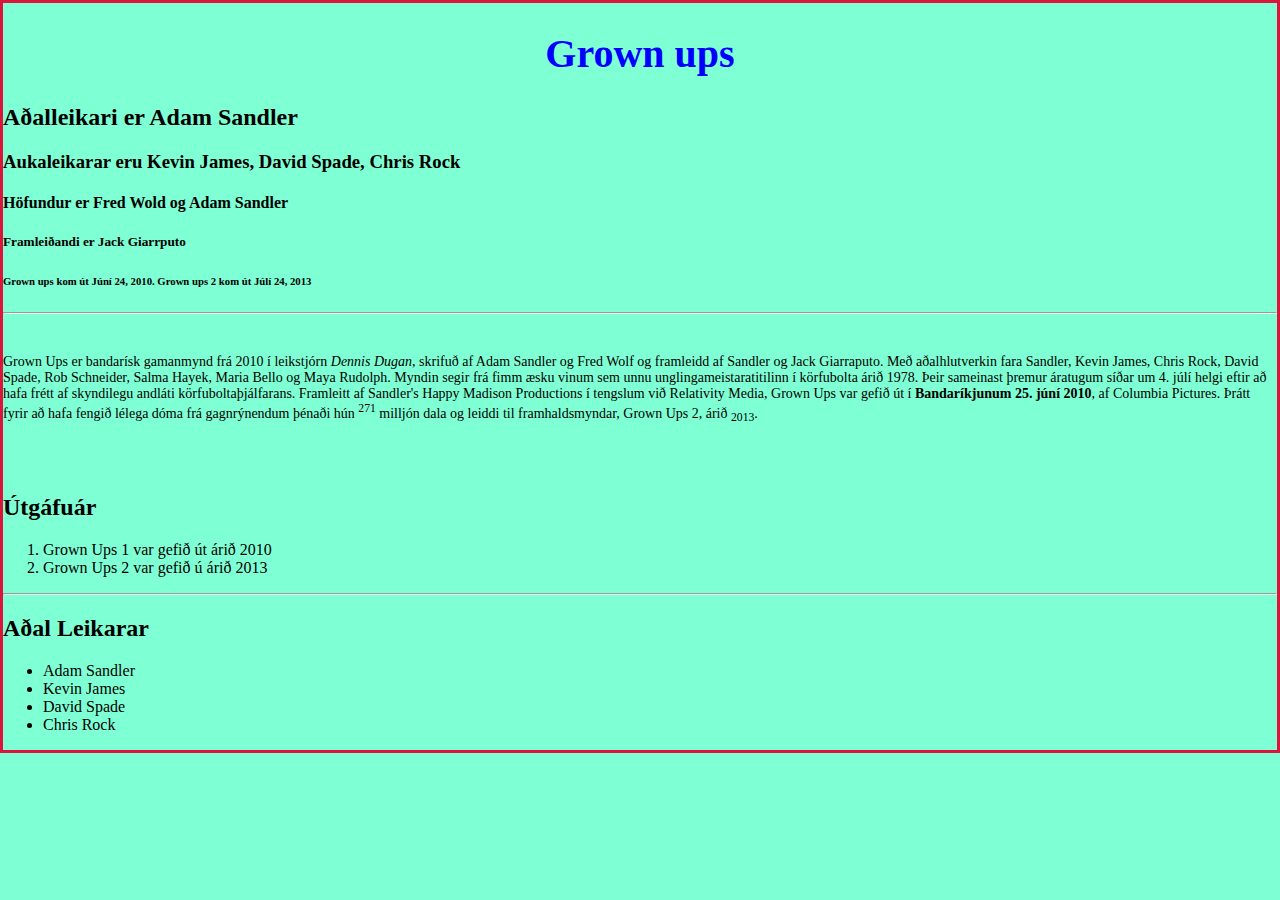
==== index.html @ 042bd302 "breytti nafni ú Grown ups í Grown ups upplýsingar" ====
<!DOCTYPE html>
<html lang="en">
<head>
    <meta charset="UTF-8">
    <meta http-equiv="X-UA-Compatible" content="IE=edge">
    <meta name="viewport" content="width=device-width, initial-scale=1.0">
    <link rel="stylesheet" href="still.css">
    <title>Grown Ups Upplýsingar</title>
</head>
<body>
  <center><h1>Grown ups</h1></center>
  <h2>Aðalleikari er Adam Sandler</h2>
  <h3>Aukaleikarar eru Kevin James, David Spade, Chris Rock</h3>
  <h4>Höfundur er Fred Wold og Adam Sandler</h4>
  <h5>Framleiðandi er Jack Giarrputo</h5>
  <h6>Grown ups kom út Júní 24, 2010. Grown ups 2 kom út Júlí 24, 2013</h6>
<hr>
<br>
<p>Grown Ups er bandarísk gamanmynd frá 2010 í leikstjórn <em>Dennis Dugan</em>, skrifuð af Adam Sandler og Fred Wolf og framleidd af Sandler og Jack Giarraputo. Með aðalhlutverkin fara Sandler, Kevin James, Chris Rock, David Spade, Rob Schneider, Salma Hayek, Maria Bello og Maya Rudolph. Myndin segir frá fimm æsku vinum sem unnu unglingameistaratitilinn í körfubolta árið 1978. Þeir sameinast þremur áratugum síðar um 4. júlí helgi eftir að hafa frétt af skyndilegu andláti körfuboltaþjálfarans.

Framleitt af Sandler's Happy Madison Productions í tengslum við Relativity Media, Grown Ups var gefið út í <strong>Bandaríkjunum 25. júní 2010</strong>, af Columbia Pictures. Þrátt fyrir að hafa fengið lélega dóma frá gagnrýnendum þénaði hún <sup>271</sup> milljón dala og leiddi til framhaldsmyndar, Grown Ups 2, árið <sub>2013</sub>.</p>
<br>
<br>
<h2>Útgáfuár</h2>
<ol>
  <li>Grown Ups 1 var gefið út árið 2010</li>
  <li>Grown Ups 2 var gefið ú árið 2013</li>
</ol>
<hr>
<h2>Aðal Leikarar</h2>
<ul>
  <li>Adam Sandler</li>
  <li>Kevin James</li>
  <li>David Spade</li>
  <li>Chris Rock</li>
</ul>
</body>
</html>
---- still.css ----
body {
    background-color: aquamarine;
}
body {
    max-width: 80 em;
    margin: 0 auto;
}
h1 {
    color: blue;
    text-align: center;
    font-size: 40px;
}

p {
    font-family: serif;
    font-size: 14px;
}
body {
    border-style: solid;
    border-color: crimson;
}
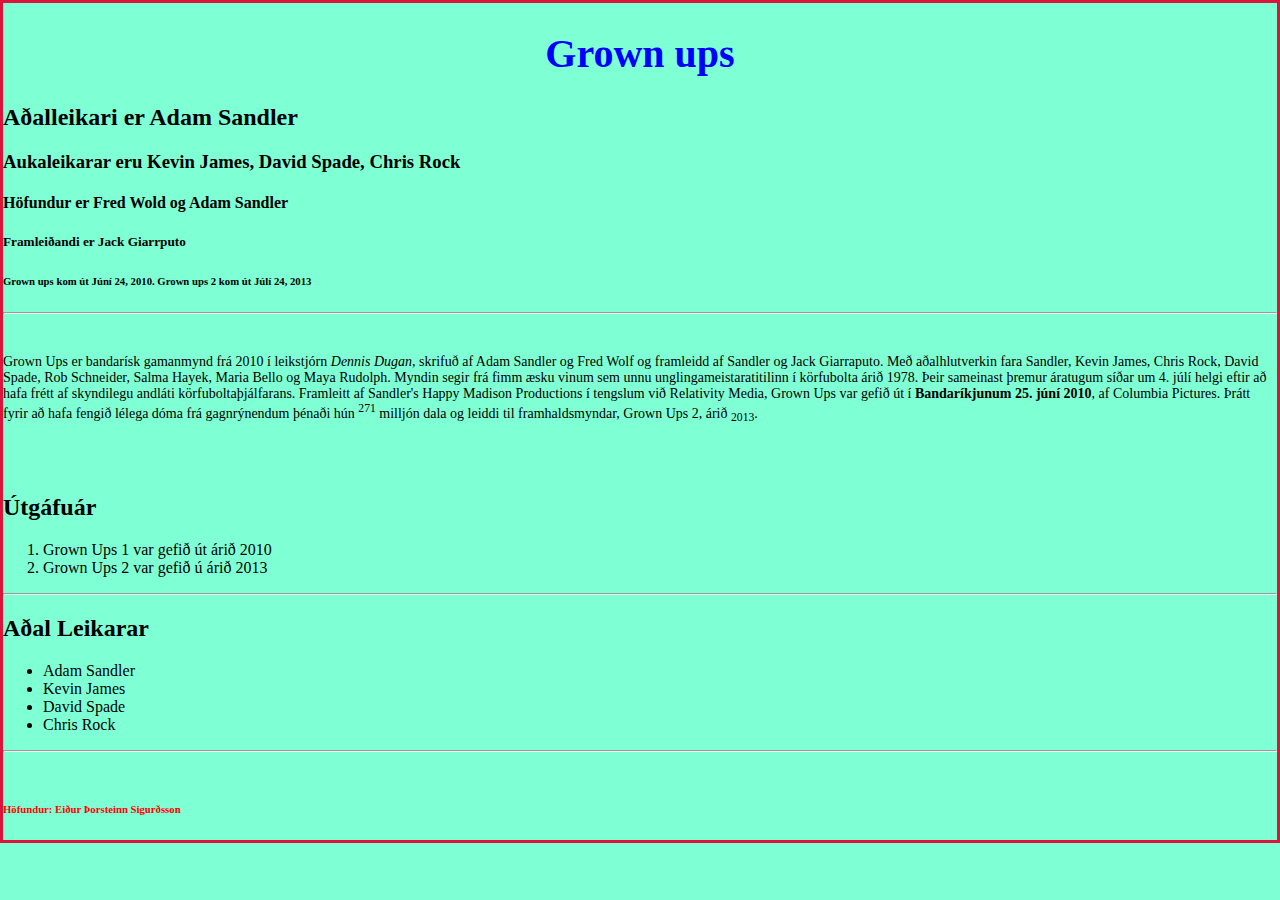
==== commit d6929445: "bætti við höfundi" ====
--- a/index.html
+++ b/index.html
@@ -34,5 +34,8 @@
   <li>David Spade</li>
   <li>Chris Rock</li>
 </ul>
+<hr>
+<br>
+<h6 class="rauður">Höfundur: Eiður Þorsteinn Sigurðsson</h6>
 </body>
 </html>--- a/still.css
+++ b/still.css
@@ -18,4 +18,8 @@
 body {
     border-style: solid;
     border-color: crimson;
+}
+
+.rauður{
+    color: red;
 }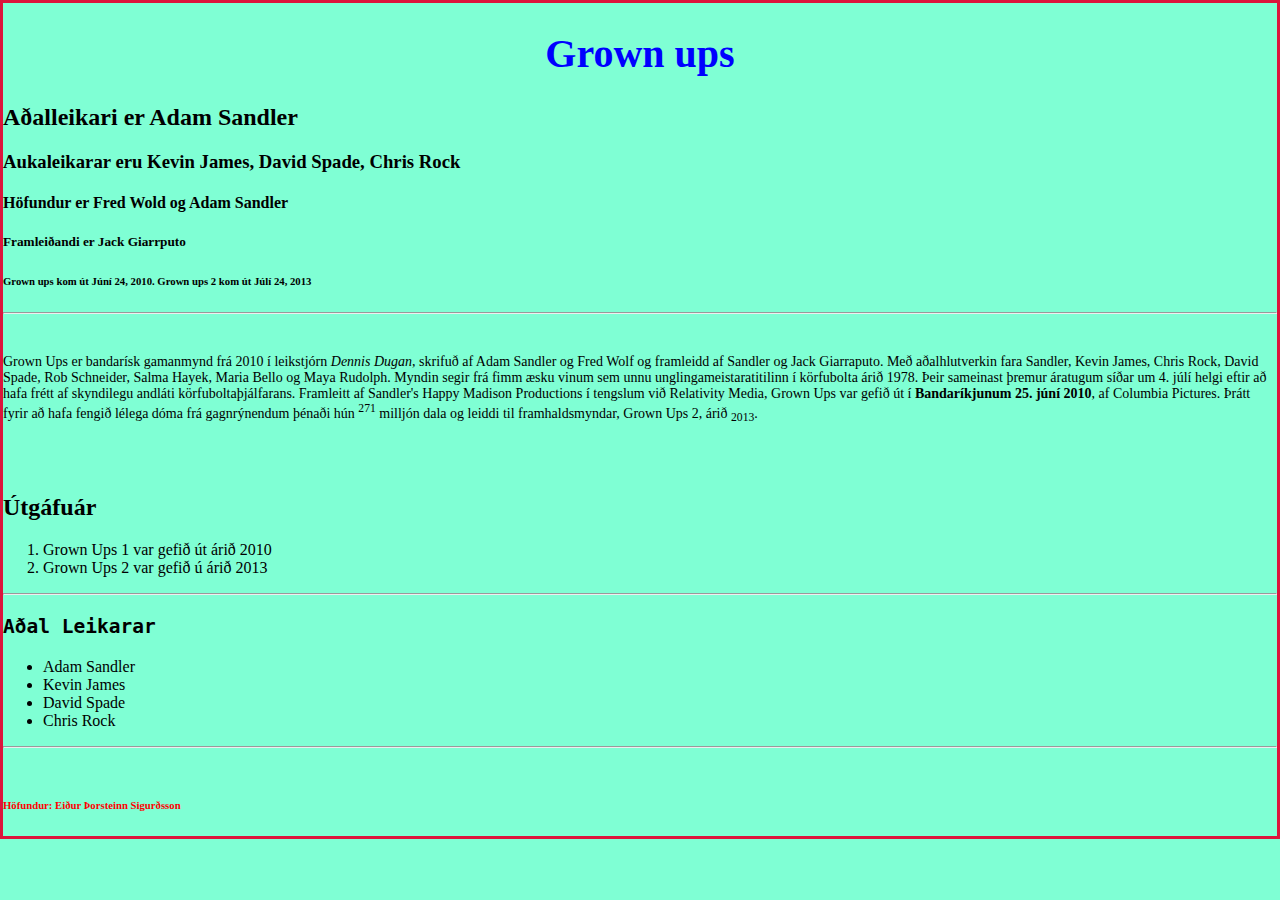
==== commit c30e8096: "bætti <pre>" ====
--- a/index.html
+++ b/index.html
@@ -27,7 +27,7 @@
   <li>Grown Ups 2 var gefið ú árið 2013</li>
 </ol>
 <hr>
-<h2>Aðal Leikarar</h2>
+<h2><pre>Aðal Leikarar</pre></h2>
 <ul>
   <li>Adam Sandler</li>
   <li>Kevin James</li>
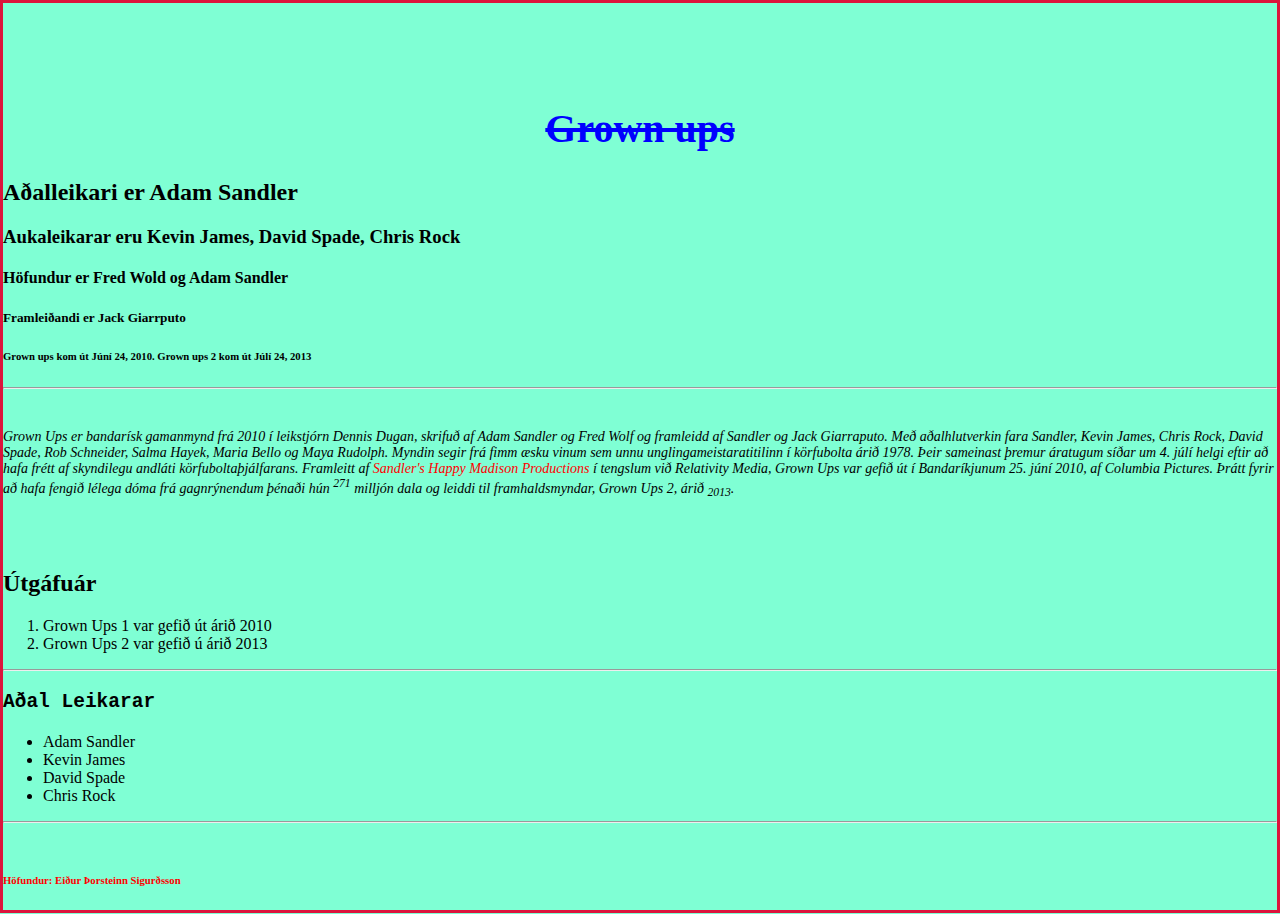
==== commit 5f5d4f32: "bætti <span>" ====
--- a/index.html
+++ b/index.html
@@ -18,7 +18,7 @@
 <br>
 <p>Grown Ups er bandarísk gamanmynd frá 2010 í leikstjórn <em>Dennis Dugan</em>, skrifuð af Adam Sandler og Fred Wolf og framleidd af Sandler og Jack Giarraputo. Með aðalhlutverkin fara Sandler, Kevin James, Chris Rock, David Spade, Rob Schneider, Salma Hayek, Maria Bello og Maya Rudolph. Myndin segir frá fimm æsku vinum sem unnu unglingameistaratitilinn í körfubolta árið 1978. Þeir sameinast þremur áratugum síðar um 4. júlí helgi eftir að hafa frétt af skyndilegu andláti körfuboltaþjálfarans.
 
-Framleitt af Sandler's Happy Madison Productions í tengslum við Relativity Media, Grown Ups var gefið út í <strong>Bandaríkjunum 25. júní 2010</strong>, af Columbia Pictures. Þrátt fyrir að hafa fengið lélega dóma frá gagnrýnendum þénaði hún <sup>271</sup> milljón dala og leiddi til framhaldsmyndar, Grown Ups 2, árið <sub>2013</sub>.</p>
+Framleitt af <span style= color:red;> Sandler's Happy Madison Productions</span> í tengslum við Relativity Media, Grown Ups var gefið út í <strong>Bandaríkjunum 25. júní 2010</strong>, af Columbia Pictures. Þrátt fyrir að hafa fengið lélega dóma frá gagnrýnendum þénaði hún <sup>271</sup> milljón dala og leiddi til framhaldsmyndar, Grown Ups 2, árið <sub>2013</sub>.</p>
 <br>
 <br>
 <h2>Útgáfuár</h2>
--- a/still.css
+++ b/still.css
@@ -9,17 +9,21 @@
     color: blue;
     text-align: center;
     font-size: 40px;
+    text-decoration: line-through;
 }
 
 p {
     font-family: serif;
     font-size: 14px;
+    font-weight: 200;
+    font-style: oblique;
 }
 body {
     border-style: solid;
     border-color: crimson;
+    padding-top: 2cm;
 }
 
 .rauður{
     color: red;
-}+}
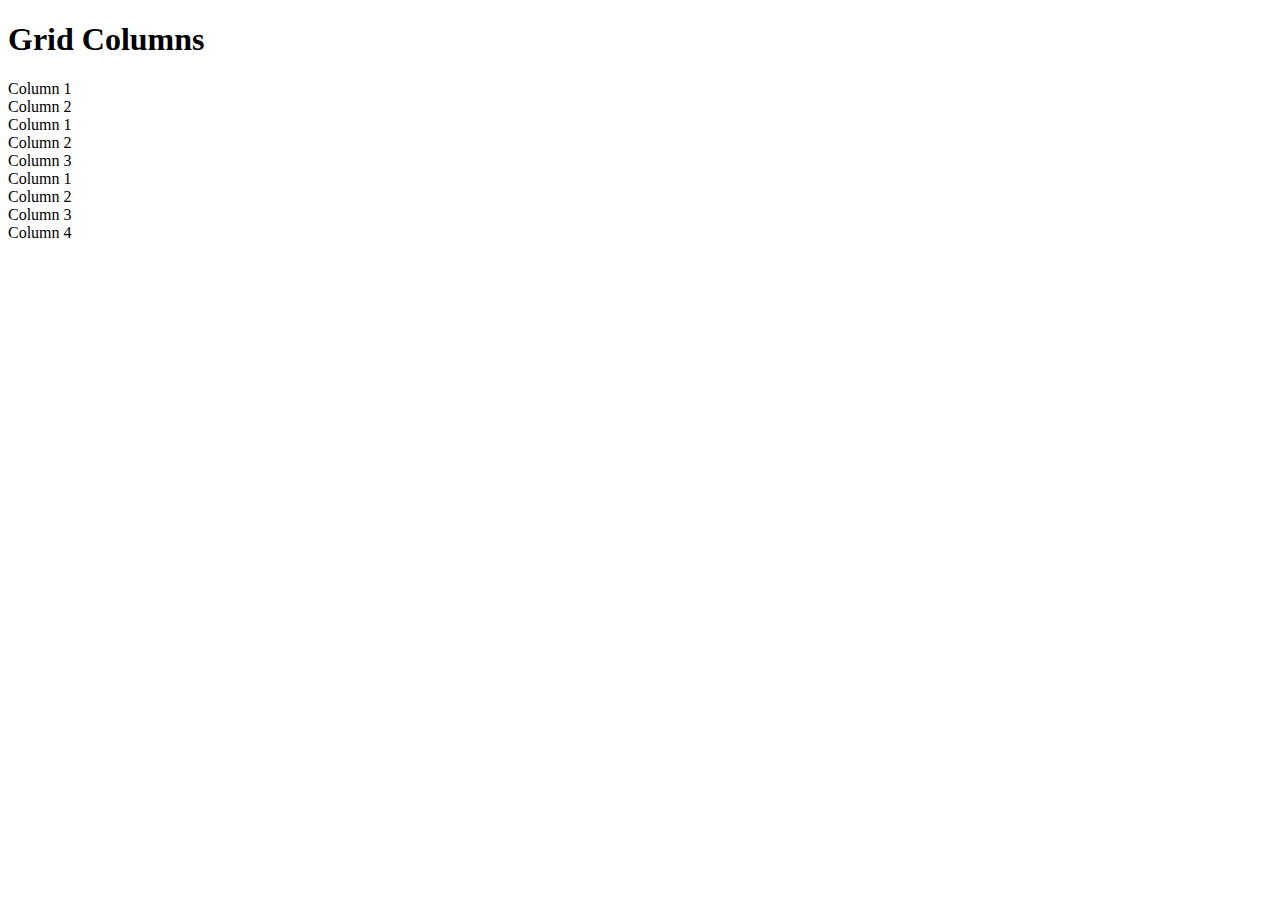
==== commit d645b101: "bjó til index" ====
--- a/index.html
+++ b/index.html
@@ -1,41 +1,28 @@
 <!DOCTYPE html>
 <html lang="en">
-<head>
-    <meta charset="UTF-8">
-    <meta http-equiv="X-UA-Compatible" content="IE=edge">
-    <meta name="viewport" content="width=device-width, initial-scale=1.0">
-    <link rel="stylesheet" href="still.css">
-    <title>Grown Ups Upplýsingar</title>
-</head>
-<body>
-  <center><h1>Grown ups</h1></center>
-  <h2>Aðalleikari er Adam Sandler</h2>
-  <h3>Aukaleikarar eru Kevin James, David Spade, Chris Rock</h3>
-  <h4>Höfundur er Fred Wold og Adam Sandler</h4>
-  <h5>Framleiðandi er Jack Giarrputo</h5>
-  <h6>Grown ups kom út Júní 24, 2010. Grown ups 2 kom út Júlí 24, 2013</h6>
-<hr>
-<br>
-<p>Grown Ups er bandarísk gamanmynd frá 2010 í leikstjórn <em>Dennis Dugan</em>, skrifuð af Adam Sandler og Fred Wolf og framleidd af Sandler og Jack Giarraputo. Með aðalhlutverkin fara Sandler, Kevin James, Chris Rock, David Spade, Rob Schneider, Salma Hayek, Maria Bello og Maya Rudolph. Myndin segir frá fimm æsku vinum sem unnu unglingameistaratitilinn í körfubolta árið 1978. Þeir sameinast þremur áratugum síðar um 4. júlí helgi eftir að hafa frétt af skyndilegu andláti körfuboltaþjálfarans.
-
-Framleitt af <span style= color:red;> Sandler's Happy Madison Productions</span> í tengslum við Relativity Media, Grown Ups var gefið út í <strong>Bandaríkjunum 25. júní 2010</strong>, af Columbia Pictures. Þrátt fyrir að hafa fengið lélega dóma frá gagnrýnendum þénaði hún <sup>271</sup> milljón dala og leiddi til framhaldsmyndar, Grown Ups 2, árið <sub>2013</sub>.</p>
-<br>
-<br>
-<h2>Útgáfuár</h2>
-<ol>
-  <li>Grown Ups 1 var gefið út árið 2010</li>
-  <li>Grown Ups 2 var gefið ú árið 2013</li>
-</ol>
-<hr>
-<h2><pre>Aðal Leikarar</pre></h2>
-<ul>
-  <li>Adam Sandler</li>
-  <li>Kevin James</li>
-  <li>David Spade</li>
-  <li>Chris Rock</li>
-</ul>
-<hr>
-<br>
-<h6 class="rauður">Höfundur: Eiður Þorsteinn Sigurðsson</h6>
-</body>
-</html>+  <head>
+    <meta charset="UTF-8" />
+    <meta name="viewport" content="width=device-width, initial-scale=1.0" />
+    <meta http-equiv="X-UA-Compatible" content="ie=edge" />
+    <title>Grid Columns</title>
+    <link rel="stylesheet" href="style.css" />
+  </head>
+  <body>
+    <h1>Grid Columns</h1>
+    <div class="col-2">
+      <div class="col-item">Column 1</div>
+      <div class="col-item">Column 2</div>
+    </div>
+    <div class="col-3">
+      <div class="col-item">Column 1</div>
+      <div class="col-item">Column 2</div>
+      <div class="col-item">Column 3</div>
+    </div>
+    <div class="col-4">
+      <div class="col-item">Column 1</div>
+      <div class="col-item">Column 2</div>
+      <div class="col-item">Column 3</div>
+      <div class="col-item">Column 4</div>
+    </div>
+  </body>
+</html>
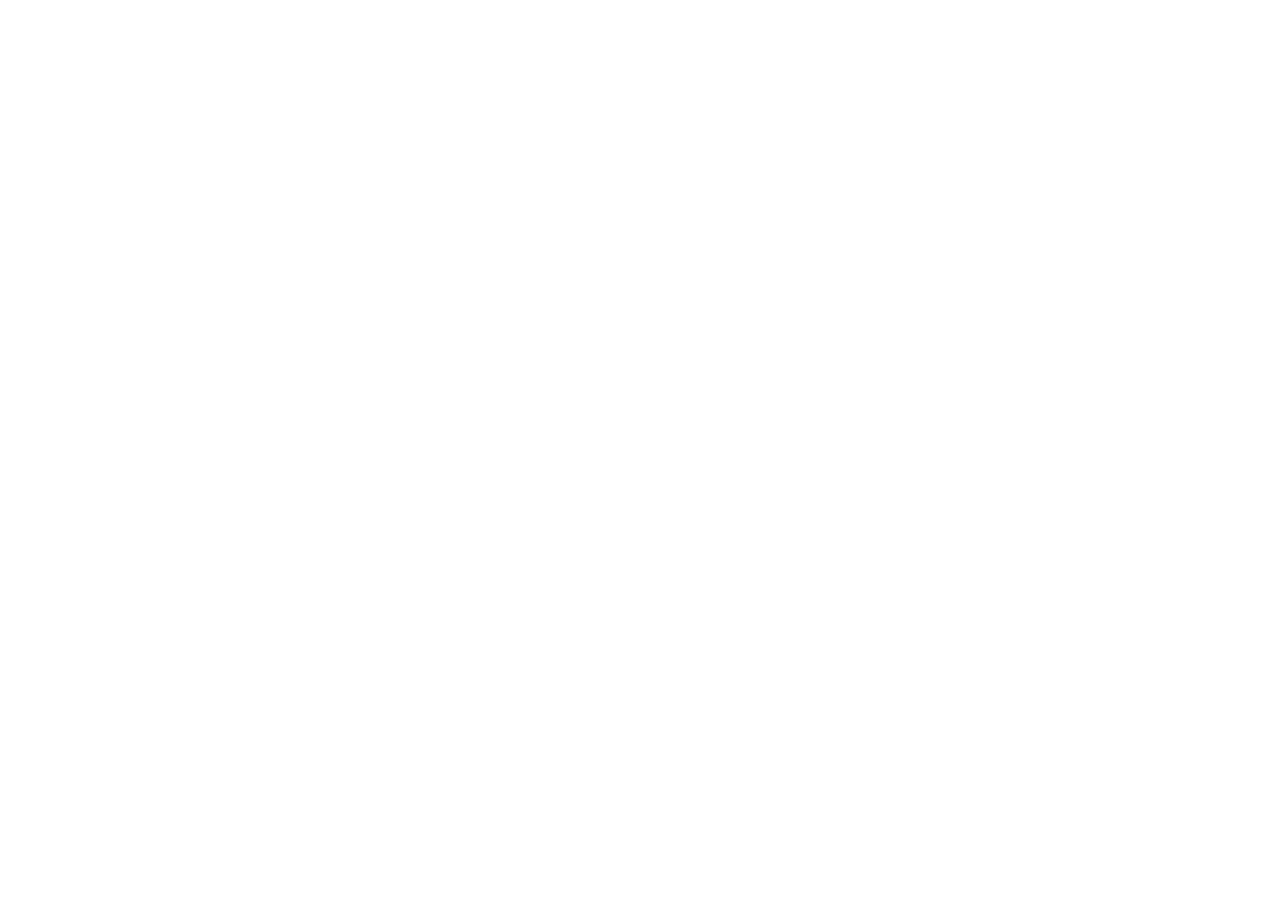
==== commit c3ff88b1: "gerði index skjal" ====
--- a/index.html
+++ b/index.html
@@ -1,28 +1,12 @@
 <!DOCTYPE html>
 <html lang="en">
-  <head>
-    <meta charset="UTF-8" />
-    <meta name="viewport" content="width=device-width, initial-scale=1.0" />
-    <meta http-equiv="X-UA-Compatible" content="ie=edge" />
-    <title>Grid Columns</title>
-    <link rel="stylesheet" href="style.css" />
-  </head>
-  <body>
-    <h1>Grid Columns</h1>
-    <div class="col-2">
-      <div class="col-item">Column 1</div>
-      <div class="col-item">Column 2</div>
-    </div>
-    <div class="col-3">
-      <div class="col-item">Column 1</div>
-      <div class="col-item">Column 2</div>
-      <div class="col-item">Column 3</div>
-    </div>
-    <div class="col-4">
-      <div class="col-item">Column 1</div>
-      <div class="col-item">Column 2</div>
-      <div class="col-item">Column 3</div>
-      <div class="col-item">Column 4</div>
-    </div>
-  </body>
-</html>
+<head>
+    <meta charset="UTF-8">
+    <meta http-equiv="X-UA-Compatible" content="IE=edge">
+    <meta name="viewport" content="width=device-width, initial-scale=1.0">
+    <title>Document</title>
+</head>
+<body>
+    
+</body>
+</html>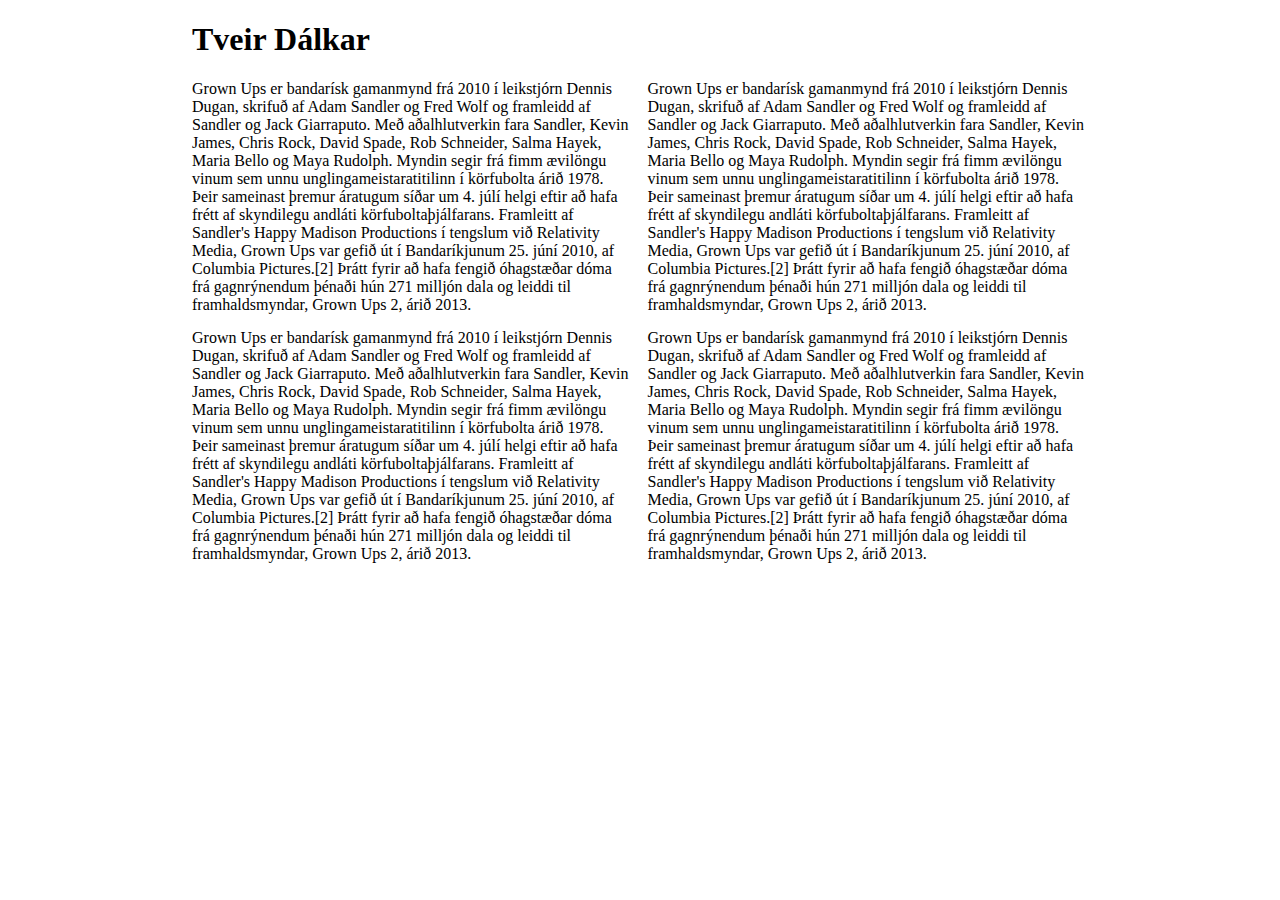
==== commit 90938f31: "bjó til index" ====
--- a/index.html
+++ b/index.html
@@ -5,8 +5,31 @@
     <meta http-equiv="X-UA-Compatible" content="IE=edge">
     <meta name="viewport" content="width=device-width, initial-scale=1.0">
     <title>Document</title>
+    <link rel="stylesheet" href="still.css">
 </head>
 <body>
-    
+
+    <h1>Tveir Dálkar</h1>
+    <div class="dalkar-2">
+        <div>
+
+            Grown Ups er bandarísk gamanmynd frá 2010 í leikstjórn Dennis Dugan, skrifuð af Adam Sandler og Fred Wolf og framleidd af Sandler og Jack Giarraputo. Með aðalhlutverkin fara Sandler, Kevin James, Chris Rock, David Spade, Rob Schneider, Salma Hayek, Maria Bello og Maya Rudolph. Myndin segir frá fimm ævilöngu vinum sem unnu unglingameistaratitilinn í körfubolta árið 1978. Þeir sameinast þremur áratugum síðar um 4. júlí helgi eftir að hafa frétt af skyndilegu andláti körfuboltaþjálfarans.
+            Framleitt af Sandler's Happy Madison Productions í tengslum við Relativity Media, Grown Ups var gefið út í Bandaríkjunum 25. júní 2010, af Columbia Pictures.[2] Þrátt fyrir að hafa fengið óhagstæðar dóma frá gagnrýnendum þénaði hún 271 milljón dala og leiddi til framhaldsmyndar, Grown Ups 2, árið 2013.
+        </div>
+        <div>
+            Grown Ups er bandarísk gamanmynd frá 2010 í leikstjórn Dennis Dugan, skrifuð af Adam Sandler og Fred Wolf og framleidd af Sandler og Jack Giarraputo. Með aðalhlutverkin fara Sandler, Kevin James, Chris Rock, David Spade, Rob Schneider, Salma Hayek, Maria Bello og Maya Rudolph. Myndin segir frá fimm ævilöngu vinum sem unnu unglingameistaratitilinn í körfubolta árið 1978. Þeir sameinast þremur áratugum síðar um 4. júlí helgi eftir að hafa frétt af skyndilegu andláti körfuboltaþjálfarans.
+            Framleitt af Sandler's Happy Madison Productions í tengslum við Relativity Media, Grown Ups var gefið út í Bandaríkjunum 25. júní 2010, af Columbia Pictures.[2] Þrátt fyrir að hafa fengið óhagstæðar dóma frá gagnrýnendum þénaði hún 271 milljón dala og leiddi til framhaldsmyndar, Grown Ups 2, árið 2013.
+        </div>
+        <div>
+            
+            Grown Ups er bandarísk gamanmynd frá 2010 í leikstjórn Dennis Dugan, skrifuð af Adam Sandler og Fred Wolf og framleidd af Sandler og Jack Giarraputo. Með aðalhlutverkin fara Sandler, Kevin James, Chris Rock, David Spade, Rob Schneider, Salma Hayek, Maria Bello og Maya Rudolph. Myndin segir frá fimm ævilöngu vinum sem unnu unglingameistaratitilinn í körfubolta árið 1978. Þeir sameinast þremur áratugum síðar um 4. júlí helgi eftir að hafa frétt af skyndilegu andláti körfuboltaþjálfarans.
+            Framleitt af Sandler's Happy Madison Productions í tengslum við Relativity Media, Grown Ups var gefið út í Bandaríkjunum 25. júní 2010, af Columbia Pictures.[2] Þrátt fyrir að hafa fengið óhagstæðar dóma frá gagnrýnendum þénaði hún 271 milljón dala og leiddi til framhaldsmyndar, Grown Ups 2, árið 2013.
+        </div>
+        <div>
+            Grown Ups er bandarísk gamanmynd frá 2010 í leikstjórn Dennis Dugan, skrifuð af Adam Sandler og Fred Wolf og framleidd af Sandler og Jack Giarraputo. Með aðalhlutverkin fara Sandler, Kevin James, Chris Rock, David Spade, Rob Schneider, Salma Hayek, Maria Bello og Maya Rudolph. Myndin segir frá fimm ævilöngu vinum sem unnu unglingameistaratitilinn í körfubolta árið 1978. Þeir sameinast þremur áratugum síðar um 4. júlí helgi eftir að hafa frétt af skyndilegu andláti körfuboltaþjálfarans.
+            Framleitt af Sandler's Happy Madison Productions í tengslum við Relativity Media, Grown Ups var gefið út í Bandaríkjunum 25. júní 2010, af Columbia Pictures.[2] Þrátt fyrir að hafa fengið óhagstæðar dóma frá gagnrýnendum þénaði hún 271 milljón dala og leiddi til framhaldsmyndar, Grown Ups 2, árið 2013.
+        </div>
+    </div>
+
 </body>
-</html>+</html>
--- a/still.css
+++ b/still.css
@@ -0,0 +1,18 @@
+body{
+    max-width: 70%;
+    margin: 0 auto;
+}
+
+
+.dalkar-2{
+    border: 1px;
+    display: grid;
+    grid-template-columns: 1fr 1fr;
+    grid-gap: 15px;
+}
+
+.dalkar-3{
+    display: grid;
+    grid-template-columns: 1fr 1fr 1fr;
+}
+
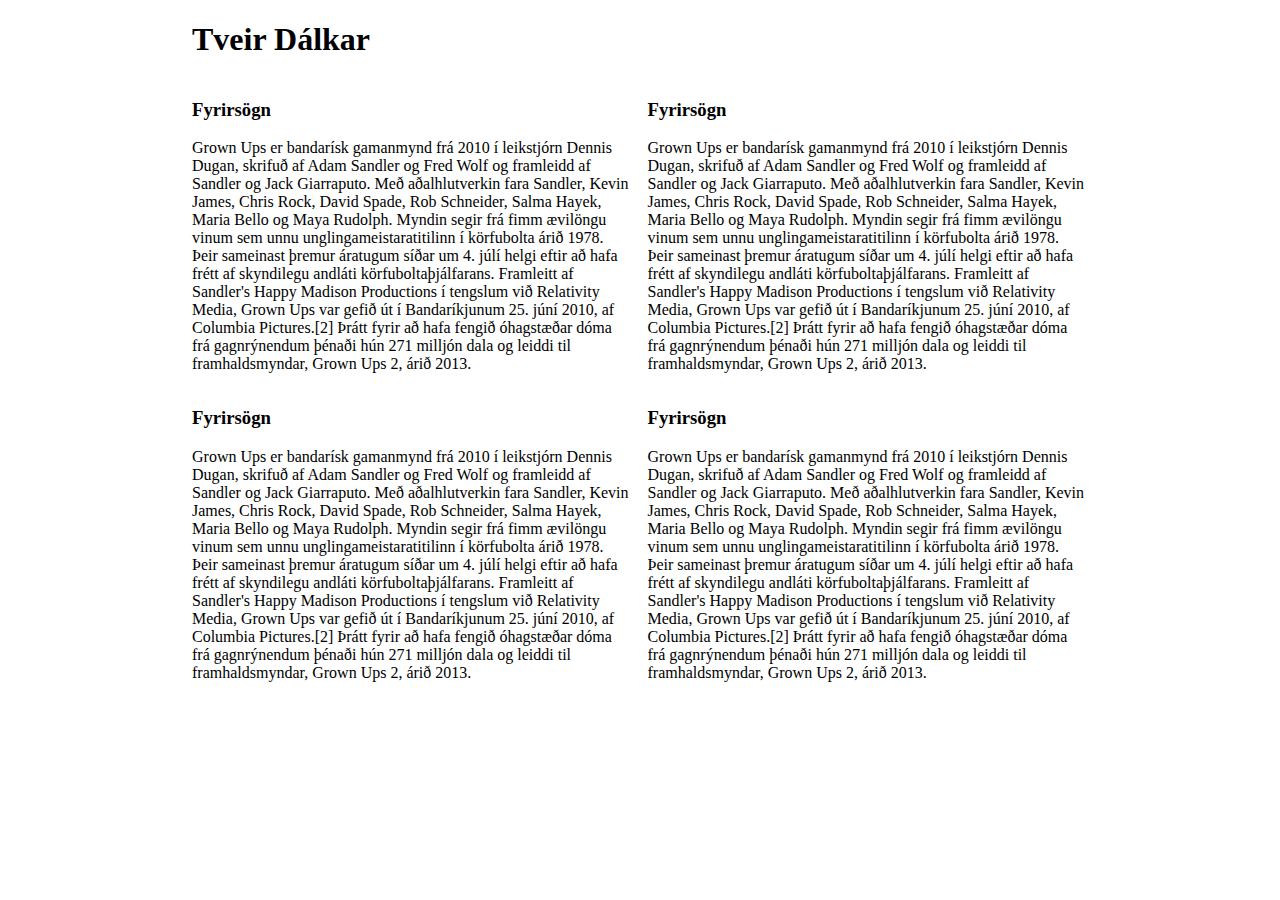
==== commit 1fd30246: "bætti við fyrirsögn" ====
--- a/index.html
+++ b/index.html
@@ -13,23 +13,24 @@
     <div class="dalkar-2">
         <div>
 
-            Grown Ups er bandarísk gamanmynd frá 2010 í leikstjórn Dennis Dugan, skrifuð af Adam Sandler og Fred Wolf og framleidd af Sandler og Jack Giarraputo. Með aðalhlutverkin fara Sandler, Kevin James, Chris Rock, David Spade, Rob Schneider, Salma Hayek, Maria Bello og Maya Rudolph. Myndin segir frá fimm ævilöngu vinum sem unnu unglingameistaratitilinn í körfubolta árið 1978. Þeir sameinast þremur áratugum síðar um 4. júlí helgi eftir að hafa frétt af skyndilegu andláti körfuboltaþjálfarans.
+            <h3>Fyrirsögn</h3>Grown Ups er bandarísk gamanmynd frá 2010 í leikstjórn Dennis Dugan, skrifuð af Adam Sandler og Fred Wolf og framleidd af Sandler og Jack Giarraputo. Með aðalhlutverkin fara Sandler, Kevin James, Chris Rock, David Spade, Rob Schneider, Salma Hayek, Maria Bello og Maya Rudolph. Myndin segir frá fimm ævilöngu vinum sem unnu unglingameistaratitilinn í körfubolta árið 1978. Þeir sameinast þremur áratugum síðar um 4. júlí helgi eftir að hafa frétt af skyndilegu andláti körfuboltaþjálfarans.
             Framleitt af Sandler's Happy Madison Productions í tengslum við Relativity Media, Grown Ups var gefið út í Bandaríkjunum 25. júní 2010, af Columbia Pictures.[2] Þrátt fyrir að hafa fengið óhagstæðar dóma frá gagnrýnendum þénaði hún 271 milljón dala og leiddi til framhaldsmyndar, Grown Ups 2, árið 2013.
         </div>
         <div>
-            Grown Ups er bandarísk gamanmynd frá 2010 í leikstjórn Dennis Dugan, skrifuð af Adam Sandler og Fred Wolf og framleidd af Sandler og Jack Giarraputo. Með aðalhlutverkin fara Sandler, Kevin James, Chris Rock, David Spade, Rob Schneider, Salma Hayek, Maria Bello og Maya Rudolph. Myndin segir frá fimm ævilöngu vinum sem unnu unglingameistaratitilinn í körfubolta árið 1978. Þeir sameinast þremur áratugum síðar um 4. júlí helgi eftir að hafa frétt af skyndilegu andláti körfuboltaþjálfarans.
+            <h3>Fyrirsögn</h3>Grown Ups er bandarísk gamanmynd frá 2010 í leikstjórn Dennis Dugan, skrifuð af Adam Sandler og Fred Wolf og framleidd af Sandler og Jack Giarraputo. Með aðalhlutverkin fara Sandler, Kevin James, Chris Rock, David Spade, Rob Schneider, Salma Hayek, Maria Bello og Maya Rudolph. Myndin segir frá fimm ævilöngu vinum sem unnu unglingameistaratitilinn í körfubolta árið 1978. Þeir sameinast þremur áratugum síðar um 4. júlí helgi eftir að hafa frétt af skyndilegu andláti körfuboltaþjálfarans.
             Framleitt af Sandler's Happy Madison Productions í tengslum við Relativity Media, Grown Ups var gefið út í Bandaríkjunum 25. júní 2010, af Columbia Pictures.[2] Þrátt fyrir að hafa fengið óhagstæðar dóma frá gagnrýnendum þénaði hún 271 milljón dala og leiddi til framhaldsmyndar, Grown Ups 2, árið 2013.
         </div>
         <div>
             
-            Grown Ups er bandarísk gamanmynd frá 2010 í leikstjórn Dennis Dugan, skrifuð af Adam Sandler og Fred Wolf og framleidd af Sandler og Jack Giarraputo. Með aðalhlutverkin fara Sandler, Kevin James, Chris Rock, David Spade, Rob Schneider, Salma Hayek, Maria Bello og Maya Rudolph. Myndin segir frá fimm ævilöngu vinum sem unnu unglingameistaratitilinn í körfubolta árið 1978. Þeir sameinast þremur áratugum síðar um 4. júlí helgi eftir að hafa frétt af skyndilegu andláti körfuboltaþjálfarans.
+            <h3>Fyrirsögn</h3>Grown Ups er bandarísk gamanmynd frá 2010 í leikstjórn Dennis Dugan, skrifuð af Adam Sandler og Fred Wolf og framleidd af Sandler og Jack Giarraputo. Með aðalhlutverkin fara Sandler, Kevin James, Chris Rock, David Spade, Rob Schneider, Salma Hayek, Maria Bello og Maya Rudolph. Myndin segir frá fimm ævilöngu vinum sem unnu unglingameistaratitilinn í körfubolta árið 1978. Þeir sameinast þremur áratugum síðar um 4. júlí helgi eftir að hafa frétt af skyndilegu andláti körfuboltaþjálfarans.
             Framleitt af Sandler's Happy Madison Productions í tengslum við Relativity Media, Grown Ups var gefið út í Bandaríkjunum 25. júní 2010, af Columbia Pictures.[2] Þrátt fyrir að hafa fengið óhagstæðar dóma frá gagnrýnendum þénaði hún 271 milljón dala og leiddi til framhaldsmyndar, Grown Ups 2, árið 2013.
         </div>
         <div>
-            Grown Ups er bandarísk gamanmynd frá 2010 í leikstjórn Dennis Dugan, skrifuð af Adam Sandler og Fred Wolf og framleidd af Sandler og Jack Giarraputo. Með aðalhlutverkin fara Sandler, Kevin James, Chris Rock, David Spade, Rob Schneider, Salma Hayek, Maria Bello og Maya Rudolph. Myndin segir frá fimm ævilöngu vinum sem unnu unglingameistaratitilinn í körfubolta árið 1978. Þeir sameinast þremur áratugum síðar um 4. júlí helgi eftir að hafa frétt af skyndilegu andláti körfuboltaþjálfarans.
+            <h3>Fyrirsögn</h3>Grown Ups er bandarísk gamanmynd frá 2010 í leikstjórn Dennis Dugan, skrifuð af Adam Sandler og Fred Wolf og framleidd af Sandler og Jack Giarraputo. Með aðalhlutverkin fara Sandler, Kevin James, Chris Rock, David Spade, Rob Schneider, Salma Hayek, Maria Bello og Maya Rudolph. Myndin segir frá fimm ævilöngu vinum sem unnu unglingameistaratitilinn í körfubolta árið 1978. Þeir sameinast þremur áratugum síðar um 4. júlí helgi eftir að hafa frétt af skyndilegu andláti körfuboltaþjálfarans.
             Framleitt af Sandler's Happy Madison Productions í tengslum við Relativity Media, Grown Ups var gefið út í Bandaríkjunum 25. júní 2010, af Columbia Pictures.[2] Þrátt fyrir að hafa fengið óhagstæðar dóma frá gagnrýnendum þénaði hún 271 milljón dala og leiddi til framhaldsmyndar, Grown Ups 2, árið 2013.
         </div>
     </div>
+    
 
 </body>
 </html>
